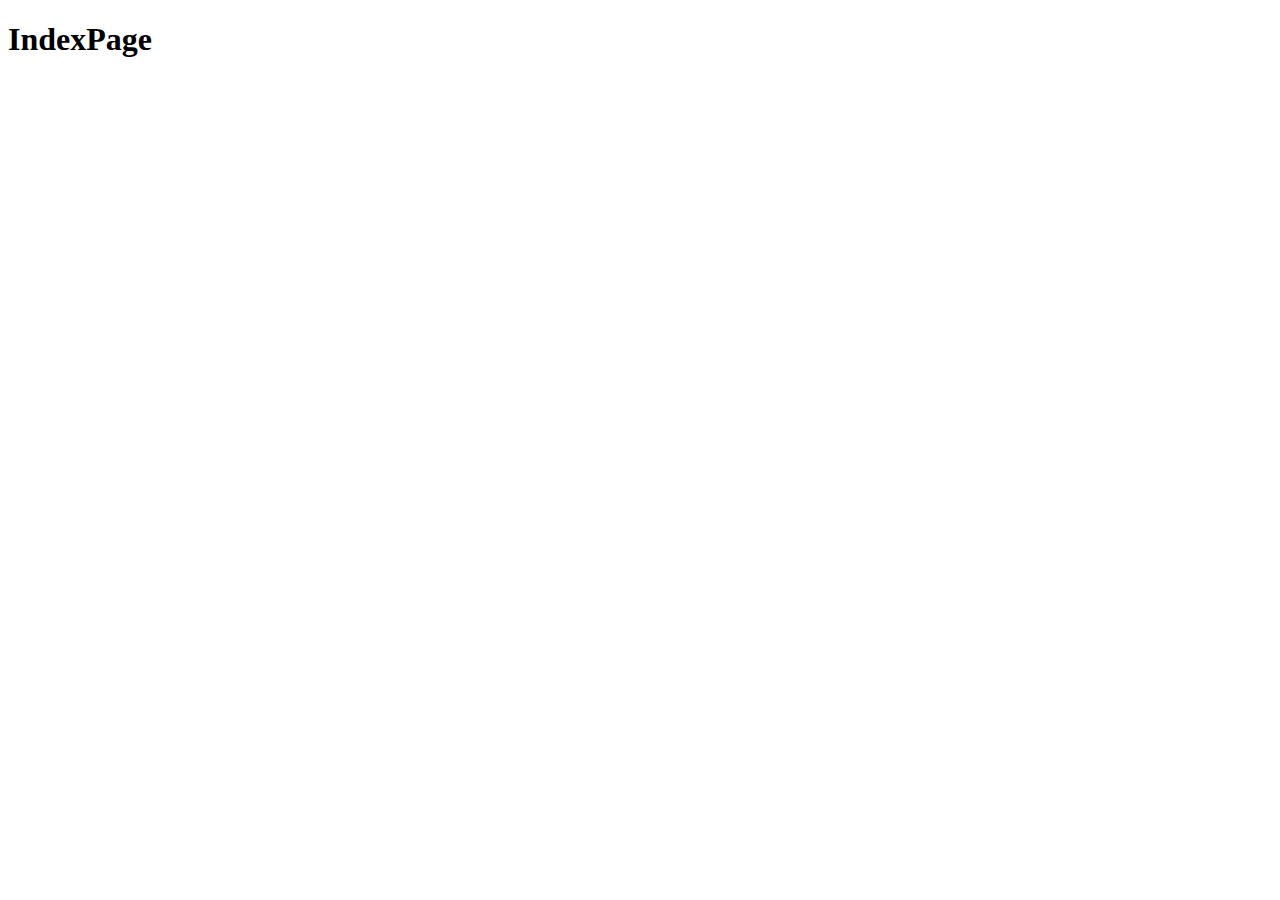
==== index.html @ 203d172a "1st commit - index.html" ====
<!DOCTYPE html>
<html>
	<head>
		<meta charset ="utf-8" />
		<title>	Z.O.U.K	</title>
	</head>
	
	<body>
		<header>
			<section>
				<h1>	IndexPage	</h1>
			</section>
		</header>
		
		<main>
		</main>
		
		<footer>
		</footer>
	</body>
</html>
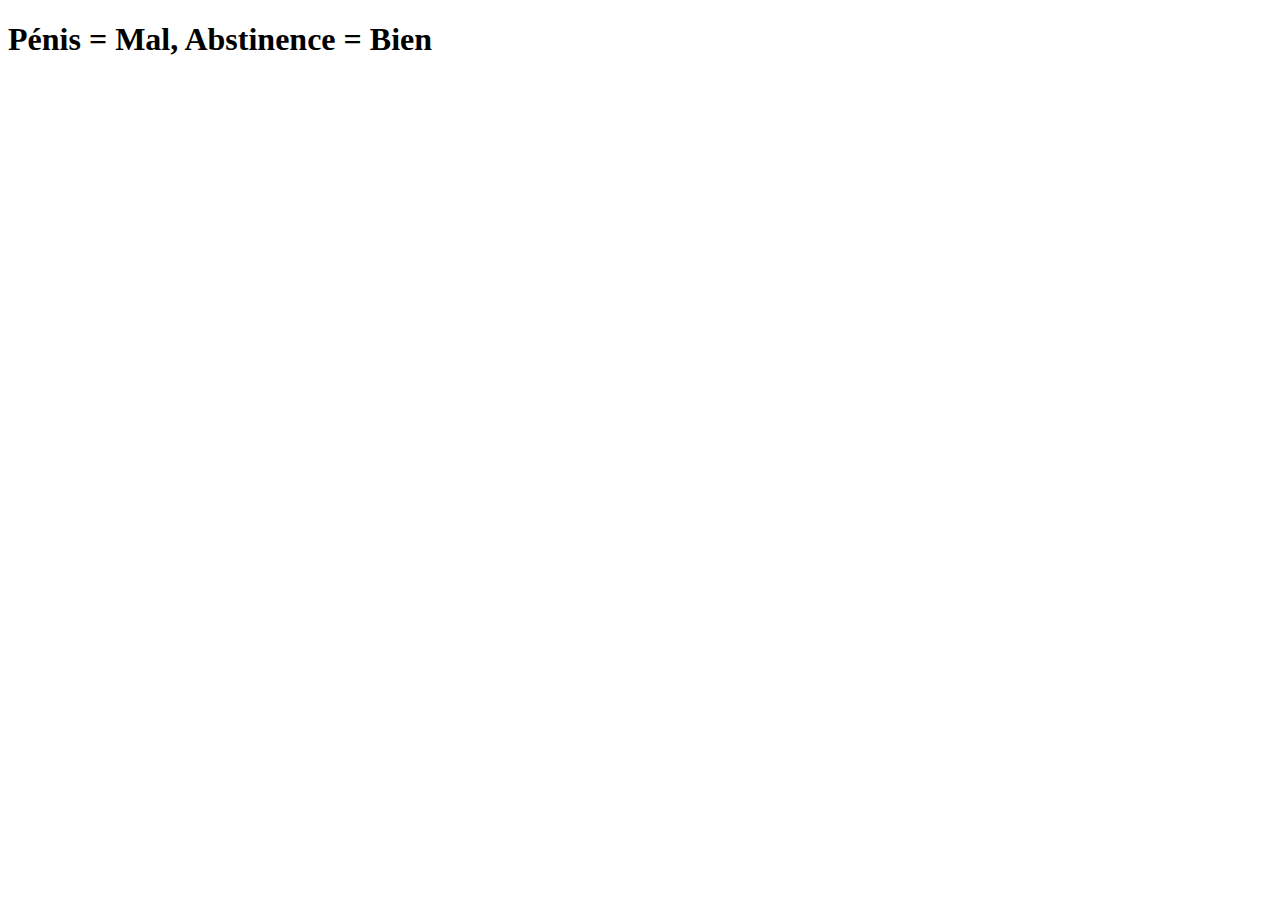
==== commit dac182d8: "érection du site pénien" ====
--- a/index.html
+++ b/index.html
@@ -8,7 +8,7 @@
 	<body>
 		<header>
 			<section>
-				<h1>	IndexPage	</h1>
+				<h1>	Pénis = Mal, Abstinence = Bien	</h1>
 			</section>
 		</header>
 		
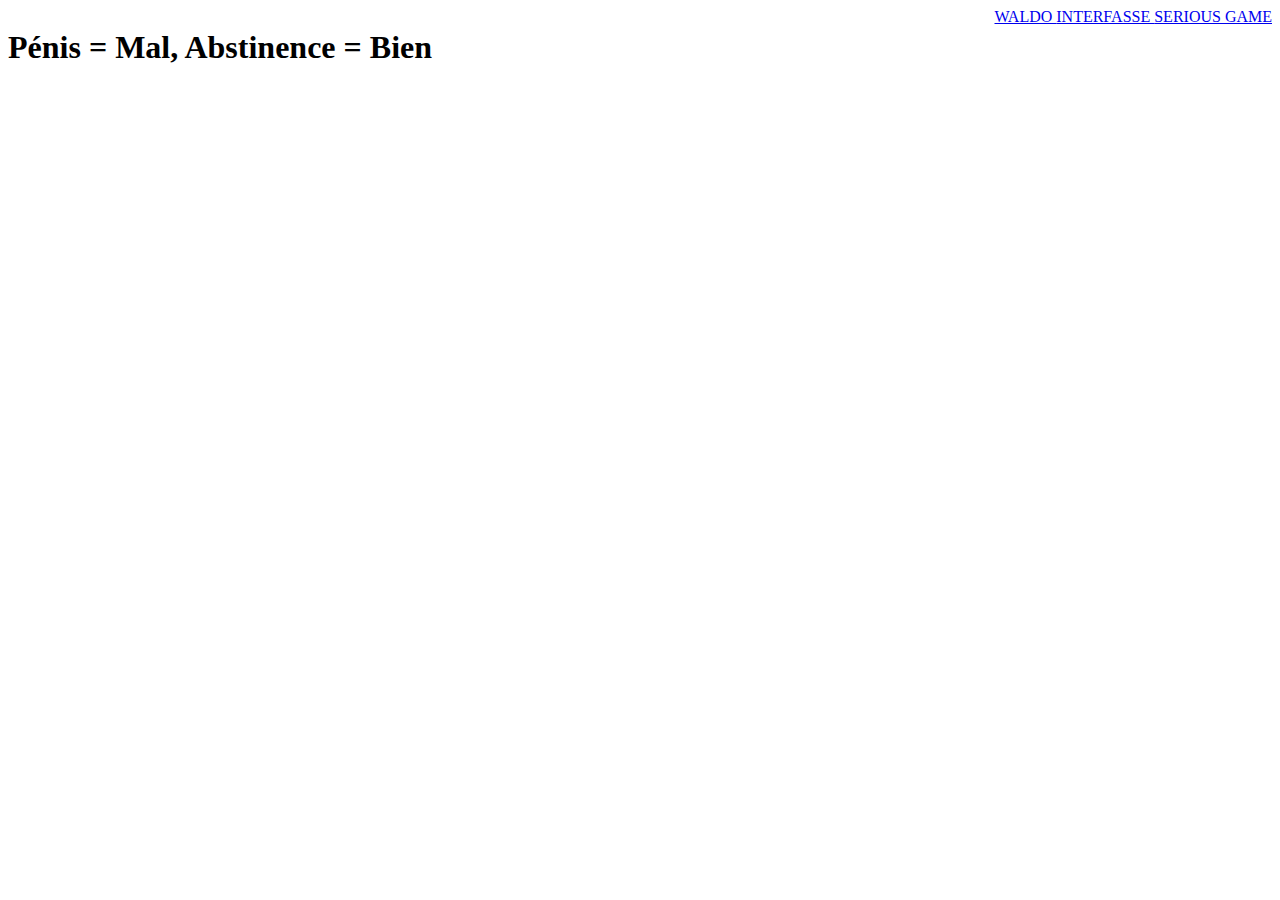
==== commit e5c5355d: "init avec links" ====
--- a/index.html
+++ b/index.html
@@ -3,6 +3,7 @@
 	<head>
 		<meta charset ="utf-8" />
 		<title>	Z.O.U.K	</title>
+		<link rel="stylesheet" href="indexCSS.css">
 	</head>
 	
 	<body>
@@ -10,6 +11,11 @@
 			<section>
 				<h1>	Pénis = Mal, Abstinence = Bien	</h1>
 			</section>
+			<nav>
+				<a href="waldo.html"> WALDO </a>
+				<a href="interfasse.html"> INTERFASSE </a>
+				<a href="seriousGame"> SERIOUS GAME </a>
+			</nav>
 		</header>
 		
 		<main>
--- a/indexCSS.css
+++ b/indexCSS.css
@@ -0,0 +1,12 @@
+header
+{
+    width: 100%;
+    display: flex;
+    justify-content: left;
+    align-content: center;
+}
+
+header section
+{
+    flex-grow: 9;
+}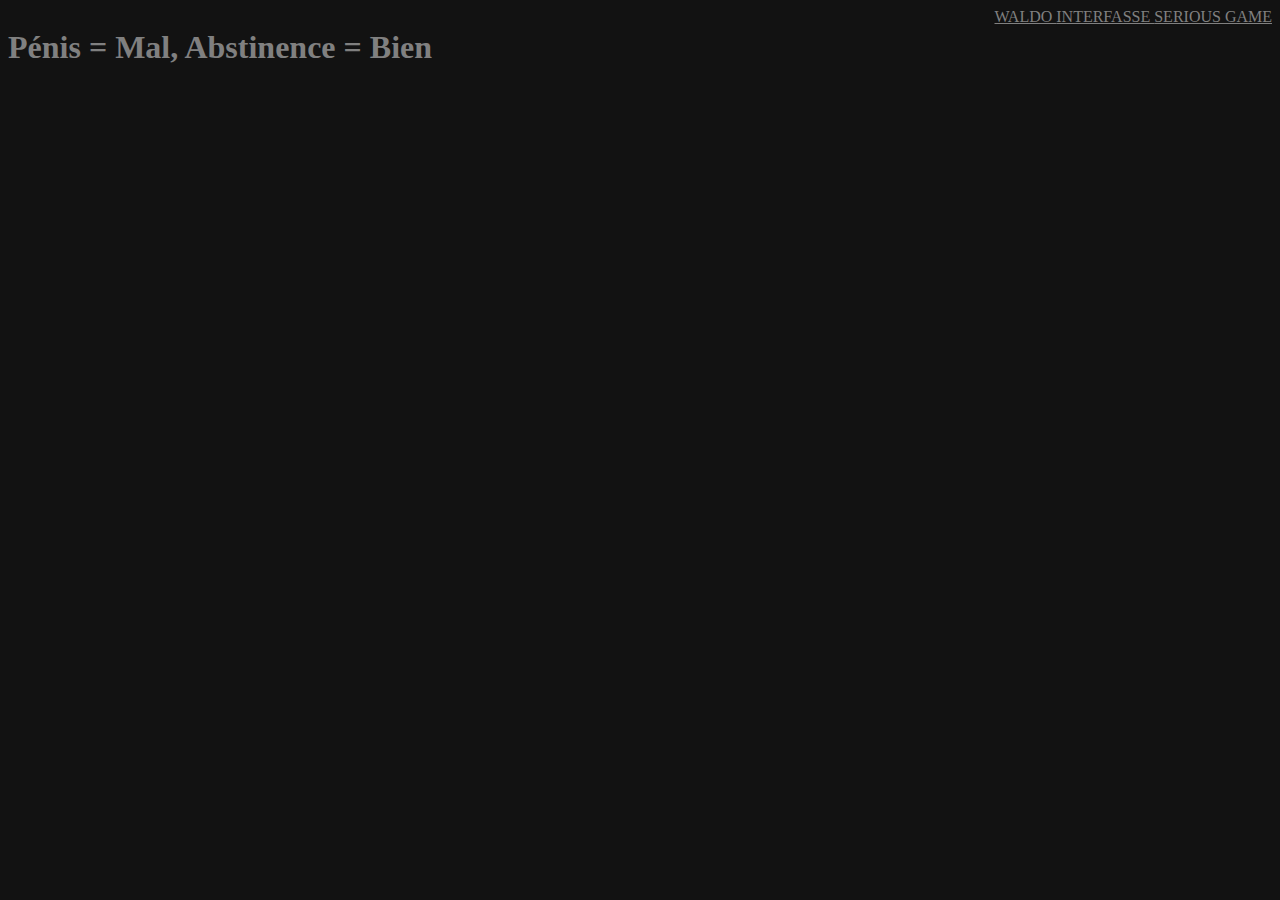
==== commit e6b01e8e: "buttons" ====
--- a/index.html
+++ b/index.html
@@ -14,7 +14,7 @@
 			<nav>
 				<a href="waldo.html"> WALDO </a>
 				<a href="interfasse.html"> INTERFASSE </a>
-				<a href="seriousGame"> SERIOUS GAME </a>
+				<a href="seriousGame.html"> SERIOUS GAME </a>
 			</nav>
 		</header>
 		
--- a/indexCSS.css
+++ b/indexCSS.css
@@ -1,12 +1,34 @@
+:root
+{
+    --colorBackground: #121212;
+    --colorText: #808080;
+}
+
+html
+{
+    background-color: var(--colorBackground);
+    color: var(--colorText);
+}
+
 header
 {
     width: 100%;
     display: flex;
-    justify-content: left;
+    justify-content: center;
     align-content: center;
 }
 
 header section
 {
     flex-grow: 9;
+}
+
+header nav
+{
+    
+}
+
+header nav a
+{
+    color: var(--colorText);
 }